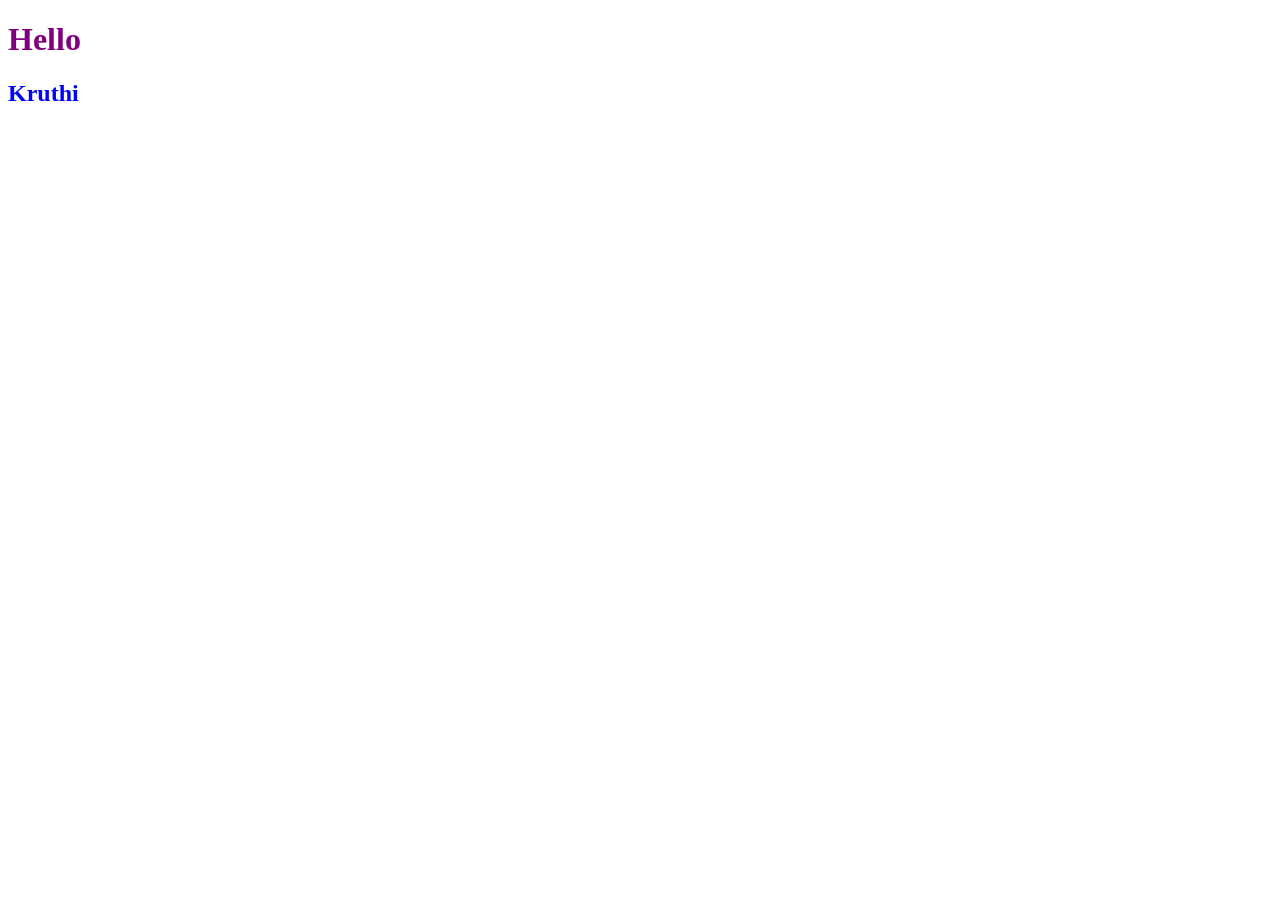
==== src/main/resources/static/index.html @ c5e3f22c "Rename INDEX.html to index.html" ====
<!DOCTYPE html>
<html lang="en">
<head>
    <meta charset="UTF-8">
    <meta name="viewport" content="width=device-width, initial-scale=1.0">
    <title>AutoSuggest</title>
   <link rel="stylesheet" href="index.css">
</head>
<body>
    
    <h1>Hello</h1>
    <h2>Kruthi</h2>
    <script src="index.js"></script>
</body>
</html>
---- src/main/resources/static/index.css ----
h1{
    color: purple;
}
h2{
    color: blue;
}
.navbar{
    border-style: solid;
    border-width: 1px;
    border-color: gray;
    padding: 20px;
    text-align: center;
}
.navabr a{
    padding: 20px;
    text-decoration: none;
    color: black;
    font-size:20px;
}
.navbar a:hover{
    color: blue;
    background-color: aqua;
}
.card{
    border: 1px solid black;
    width: 350px;
    border-radius: 30px;
    text-align:center;
    margin-top: 70px;
    
}
.card img{
    width: 100%;

}
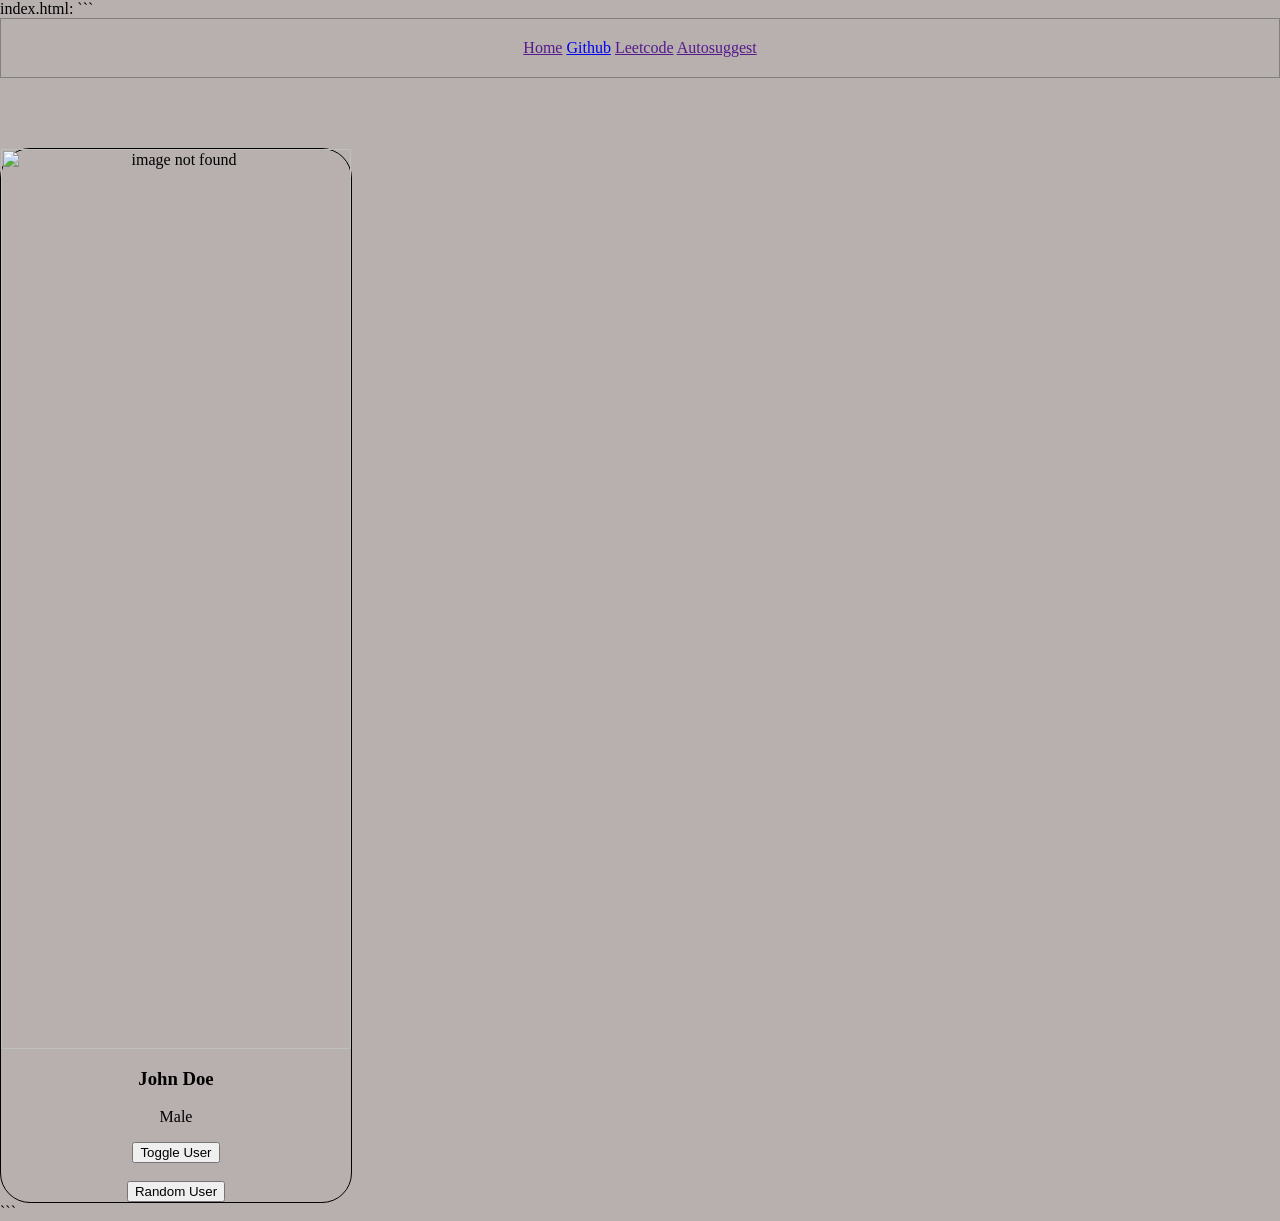
==== commit 0c9e2fd4: "changes in html" ====
--- a/src/main/resources/static/index.html
+++ b/src/main/resources/static/index.html
@@ -1,15 +1,31 @@
-<!DOCTYPE html>
+index.html: 
+
+```<!DOCTYPE html>
 <html lang="en">
 <head>
     <meta charset="UTF-8">
     <meta name="viewport" content="width=device-width, initial-scale=1.0">
-    <title>AutoSuggest</title>
-   <link rel="stylesheet" href="index.css">
+    <title>Auto Suggest</title>
+    <link rel="stylesheet" href="index.css">
 </head>
 <body>
-    
-    <h1>Hello</h1>
-    <h2>Kruthi</h2>
+    <!-- <h1>Hello World!</h1> -->
+     <div class="navbar">
+        <a href="">Home</a>
+        <a href="https://github.com/">Github</a>
+        <a href="">Leetcode</a>
+        <a href="">Autosuggest</a>
+     </div>
+
+     <div class="card">
+        <img src="john.png" alt="image not found">
+        <h3 id="user-name">John Doe</h3>
+        <p>Male</p>
+        <button>Toggle User</button>
+        <br>
+        <br>
+        <button> Random User</button>
+     </div>
     <script src="index.js"></script>
 </body>
-</html>
+</html>```
--- a/src/main/resources/static/index.css
+++ b/src/main/resources/static/index.css
@@ -1,8 +1,9 @@
+body{
+    margin: 0px;
+    background-color:rgb(184,175,175);
+}
 h1{
-    color: purple;
-}
-h2{
-    color: blue;
+    color: red;
 }
 .navbar{
     border-style: solid;
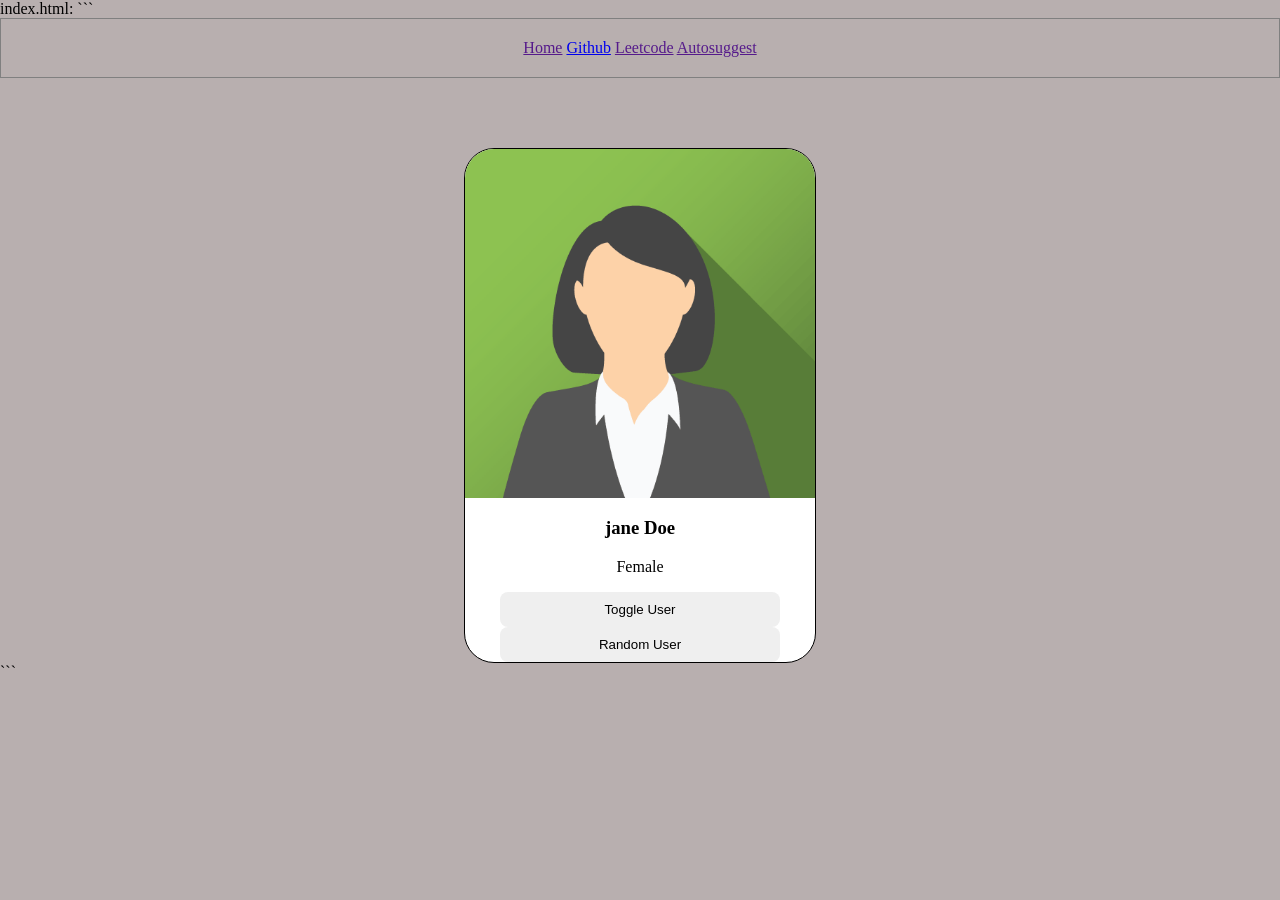
==== commit b941179c: "Merge branch 'main' of https://github.com/25071a67h2-dev/autosuggest-spring" ====
--- a/src/main/resources/static/index.html
+++ b/src/main/resources/static/index.html
@@ -18,12 +18,10 @@
      </div>
 
      <div class="card">
-        <img src="john.png" alt="image not found">
-        <h3 id="user-name">John Doe</h3>
-        <p>Male</p>
+        <img src="jane.png" alt="image not found">
+        <h3 id="user-name">jane Doe</h3>
+        <p>Female</p>
         <button>Toggle User</button>
-        <br>
-        <br>
         <button> Random User</button>
      </div>
     <script src="index.js"></script>
--- a/src/main/resources/static/index.css
+++ b/src/main/resources/static/index.css
@@ -1,9 +1,6 @@
 body{
     margin: 0px;
     background-color:rgb(184,175,175);
-}
-h1{
-    color: red;
 }
 .navbar{
     border-style: solid;
@@ -28,9 +25,20 @@
     border-radius: 30px;
     text-align:center;
     margin-top: 70px;
+    overflow:hidden;
+    margin-left:auto;
+    margin-right:auto;
+    padding-button: 20px;
+    background-color: white;
+    
     
 }
 .card img{
     width: 100%;
-
 }
+.card button{
+    padding: 10px;
+    width: 80%;
+    border-radius: 8px;
+    border-style: none;
+}
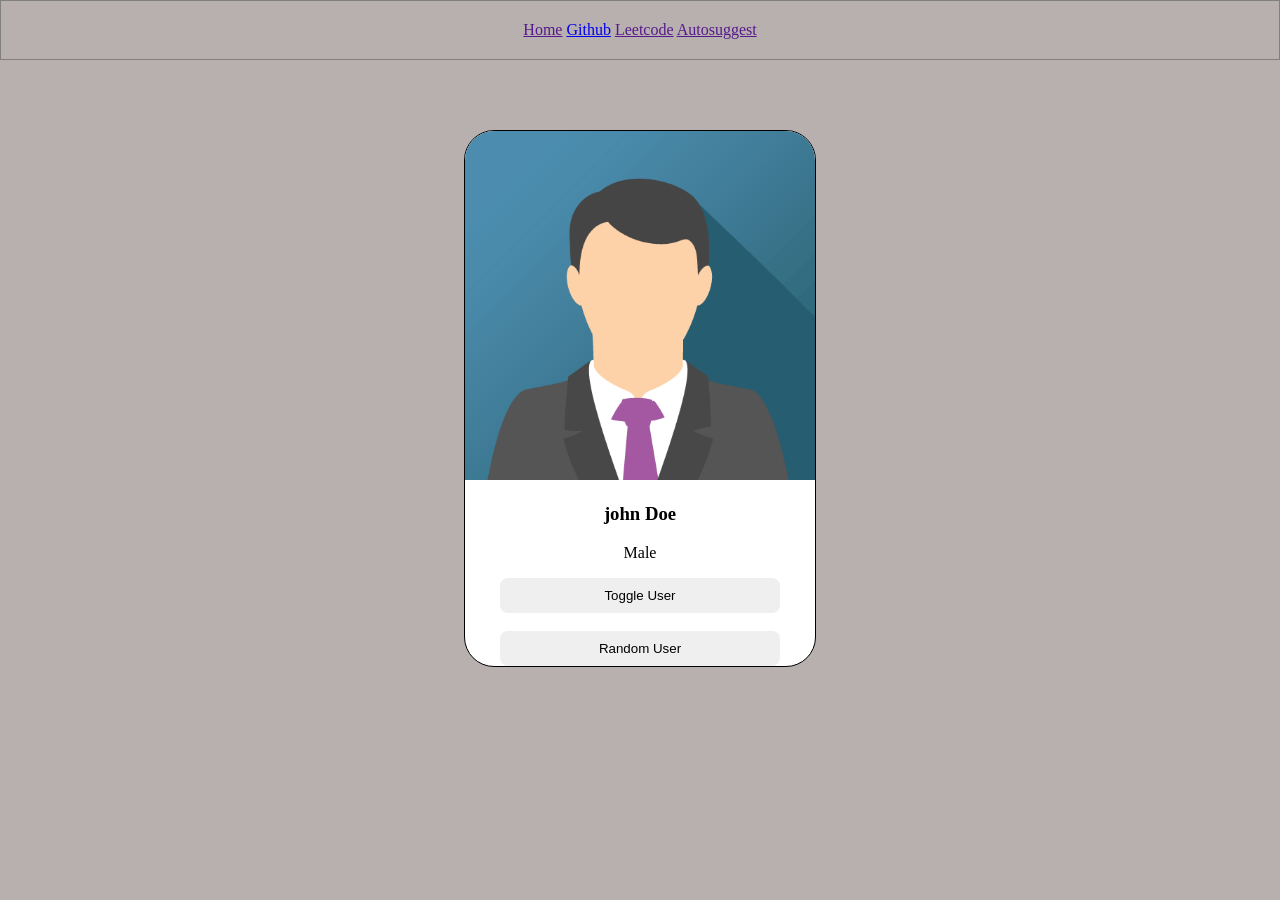
==== commit 188a0d3c: "changes in toggle and random" ====
--- a/src/main/resources/static/index.html
+++ b/src/main/resources/static/index.html
@@ -1,6 +1,5 @@
-index.html: 
 
-```<!DOCTYPE html>
+<!DOCTYPE html>
 <html lang="en">
 <head>
     <meta charset="UTF-8">
@@ -18,12 +17,14 @@
      </div>
 
      <div class="card">
-        <img src="jane.png" alt="image not found">
-        <h3 id="user-name">jane Doe</h3>
-        <p>Female</p>
-        <button>Toggle User</button>
-        <button> Random User</button>
+        <img id="user-image" src="john.png" alt="image not found">
+        <h3 id="user-name">john Doe</h3>
+        <p id="user-gender">Male</p>
+        <button onclick="toggleUser()">Toggle User</button>
+        <br>
+        <br>
+        <button onclick="randomUser()"> Random User</button>
      </div>
     <script src="index.js"></script>
 </body>
-</html>```
+</html>
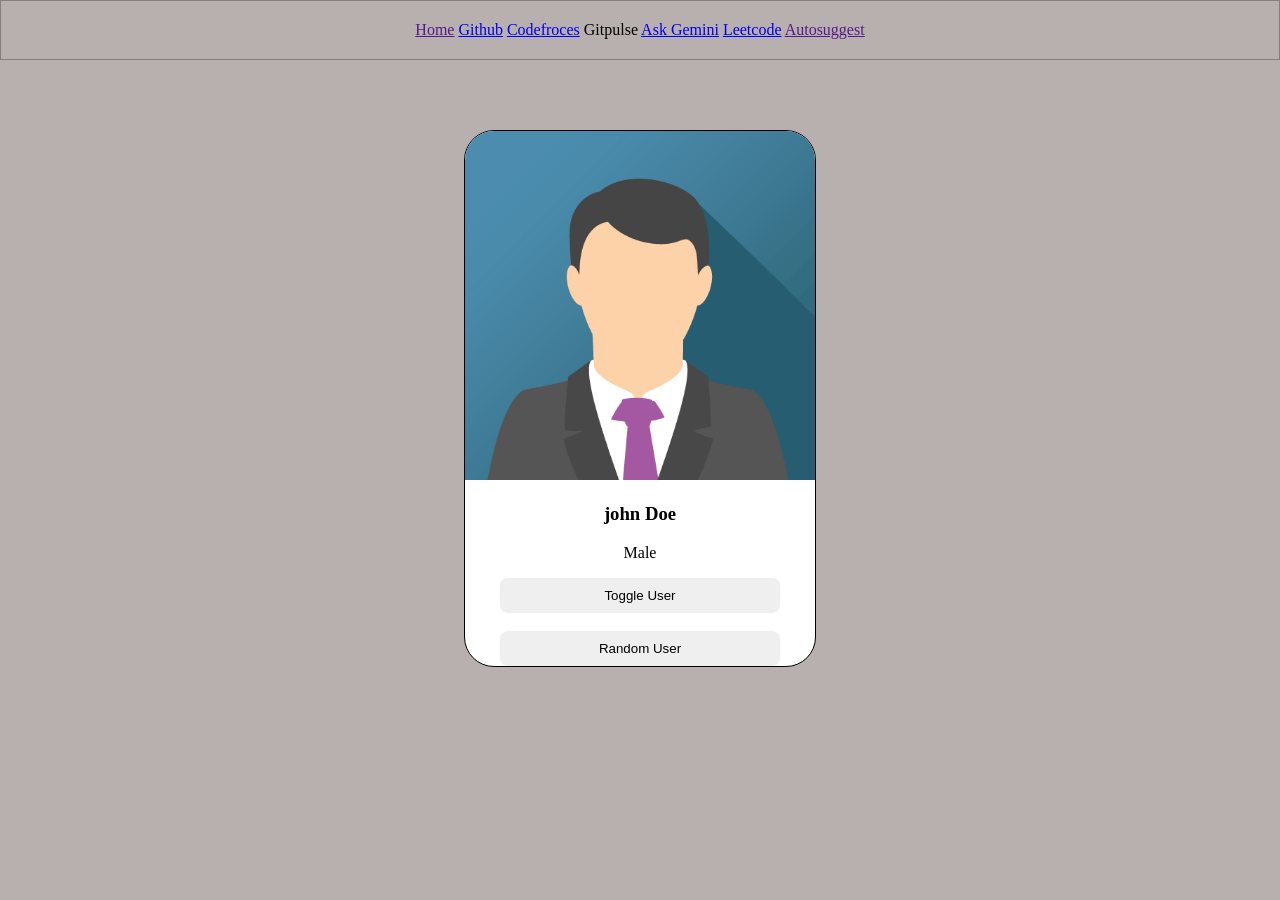
==== commit e11f9e22: "embedded features" ====
--- a/src/main/resources/static/index.html
+++ b/src/main/resources/static/index.html
@@ -12,7 +12,10 @@
      <div class="navbar">
         <a href="">Home</a>
         <a href="https://github.com/">Github</a>
-        <a href="">Leetcode</a>
+        <a href="codeforces-stats.html" target="_blank">Codefroces</a>
+        <a href="gitpuls.html" target="_blank"></a>Gitpulse</a>
+        <a href="ask-gemini.html" target="_blank">Ask Gemini</a>
+        <a href="leetcode-stats.html" target="_blank">Leetcode</a>
         <a href="">Autosuggest</a>
      </div>
 
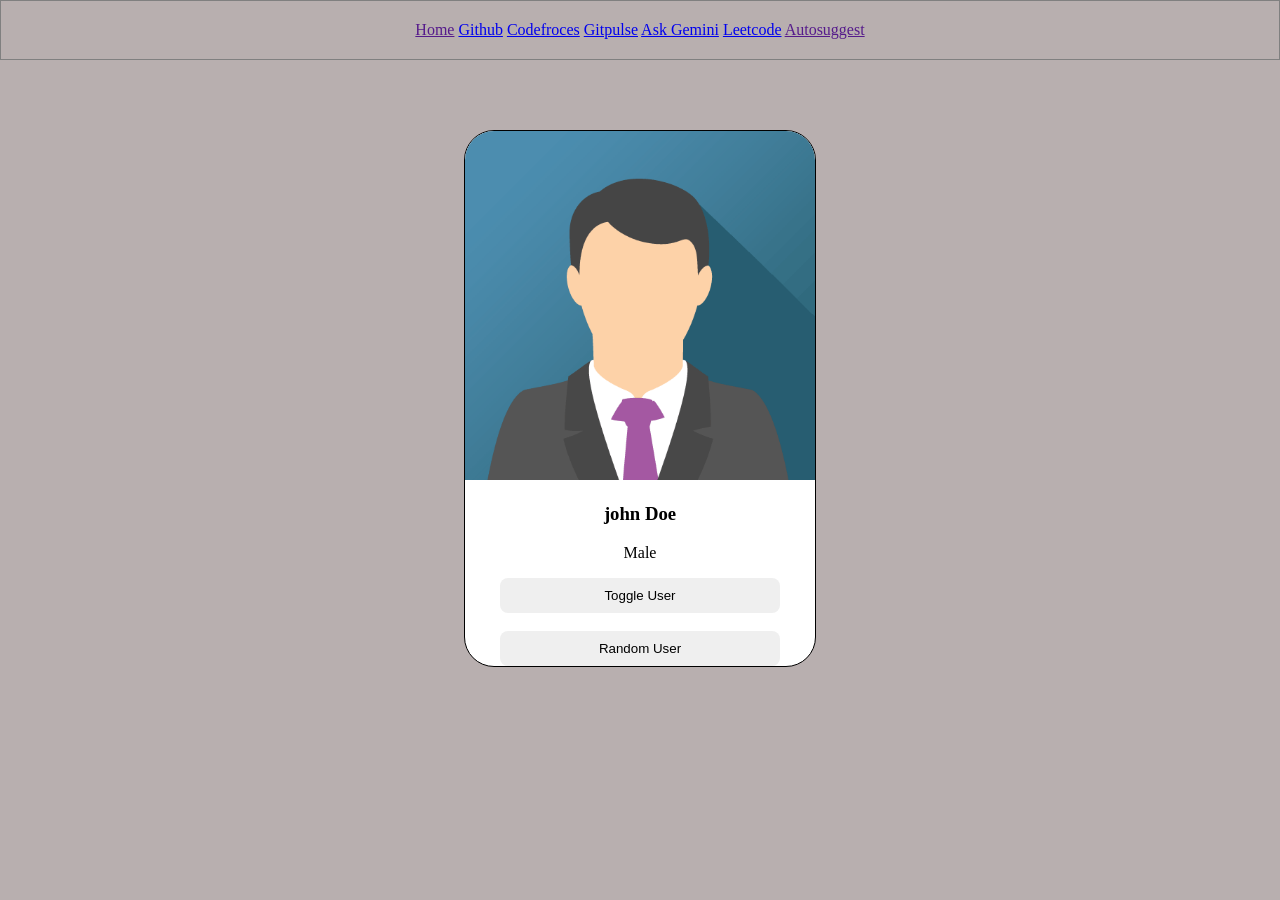
==== commit b76f932e: "changes in html" ====
--- a/src/main/resources/static/index.html
+++ b/src/main/resources/static/index.html
@@ -13,7 +13,7 @@
         <a href="">Home</a>
         <a href="https://github.com/">Github</a>
         <a href="codeforces-stats.html" target="_blank">Codefroces</a>
-        <a href="gitpuls.html" target="_blank"></a>Gitpulse</a>
+        <a href="gitpuls.html" target="_blank">Gitpulse</a>
         <a href="ask-gemini.html" target="_blank">Ask Gemini</a>
         <a href="leetcode-stats.html" target="_blank">Leetcode</a>
         <a href="">Autosuggest</a>
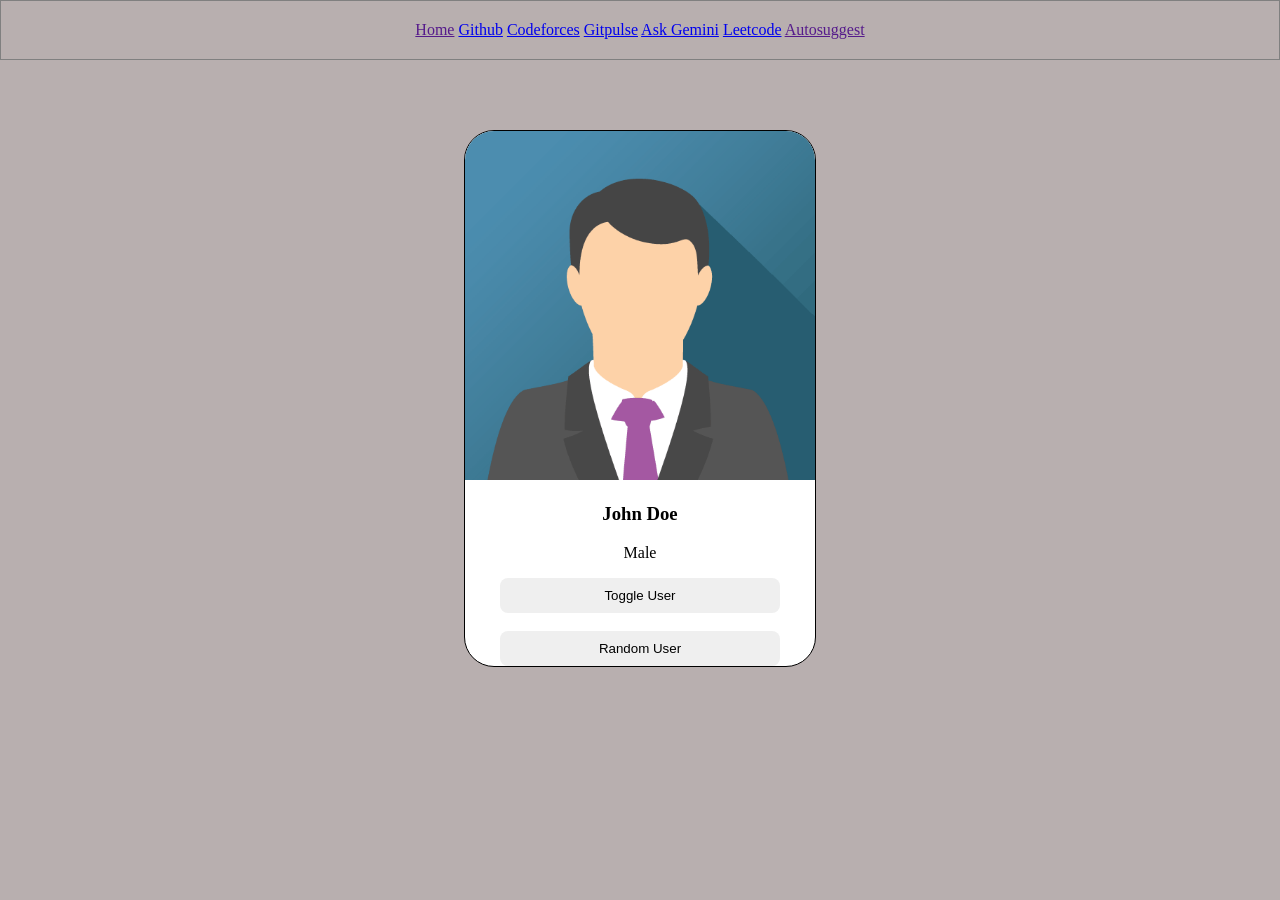
==== commit 93038e34: "html changes" ====
--- a/src/main/resources/static/index.html
+++ b/src/main/resources/static/index.html
@@ -12,8 +12,8 @@
      <div class="navbar">
         <a href="">Home</a>
         <a href="https://github.com/">Github</a>
-        <a href="codeforces-stats.html" target="_blank">Codefroces</a>
-        <a href="gitpuls.html" target="_blank">Gitpulse</a>
+        <a href="codeforces-stats.html" target="_blank">Codeforces</a>
+        <a href="gitpulse.html" target="_blank">Gitpulse</a>
         <a href="ask-gemini.html" target="_blank">Ask Gemini</a>
         <a href="leetcode-stats.html" target="_blank">Leetcode</a>
         <a href="">Autosuggest</a>
@@ -21,7 +21,7 @@
 
      <div class="card">
         <img id="user-image" src="john.png" alt="image not found">
-        <h3 id="user-name">john Doe</h3>
+        <h3 id="user-name">John Doe</h3>
         <p id="user-gender">Male</p>
         <button onclick="toggleUser()">Toggle User</button>
         <br>
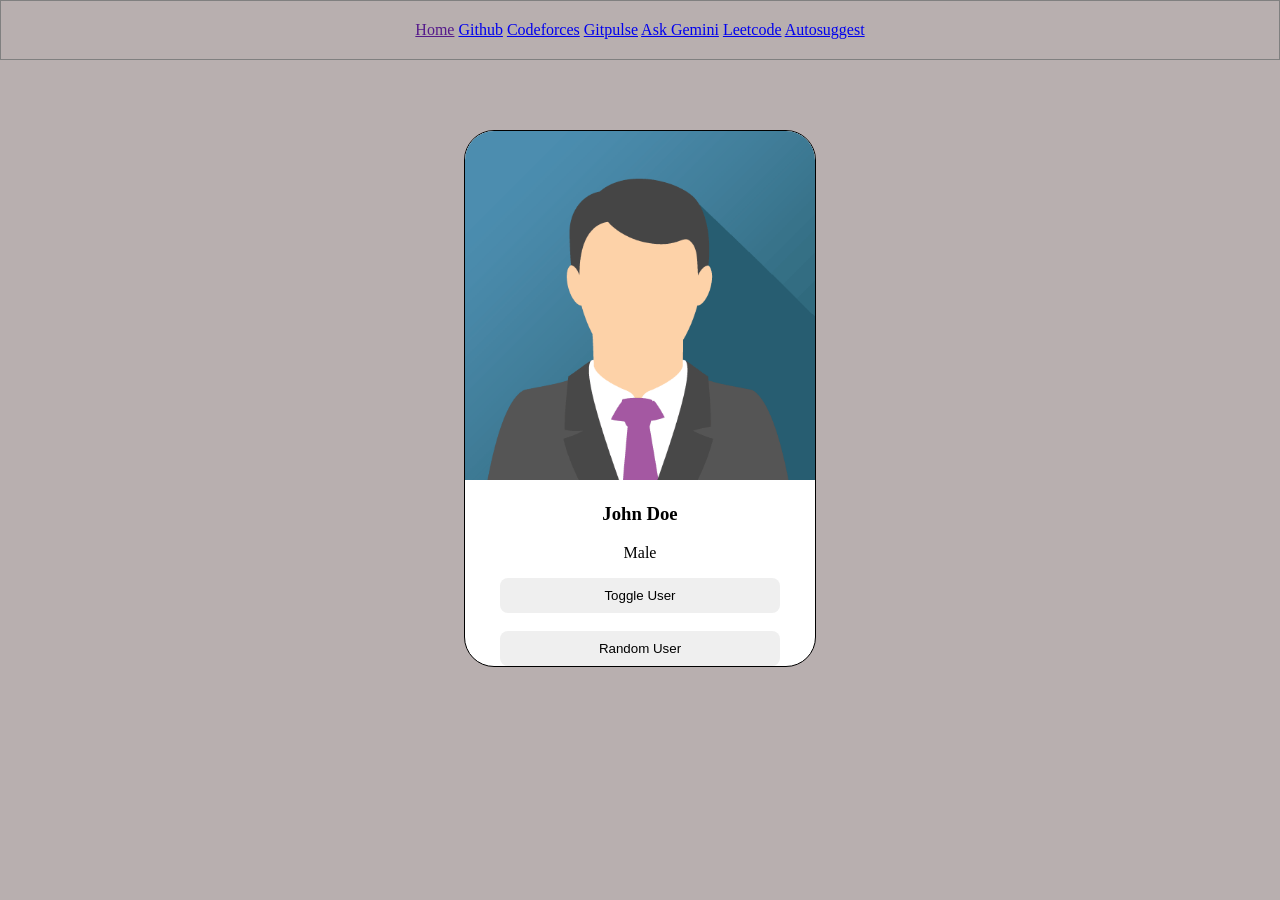
==== commit b220914f: "autosuggest changes" ====
--- a/src/main/resources/static/index.html
+++ b/src/main/resources/static/index.html
@@ -16,7 +16,7 @@
         <a href="gitpulse.html" target="_blank">Gitpulse</a>
         <a href="ask-gemini.html" target="_blank">Ask Gemini</a>
         <a href="leetcode-stats.html" target="_blank">Leetcode</a>
-        <a href="">Autosuggest</a>
+        <a href="autosuggest.html" target="_blank">Autosuggest</a>
      </div>
 
      <div class="card">
